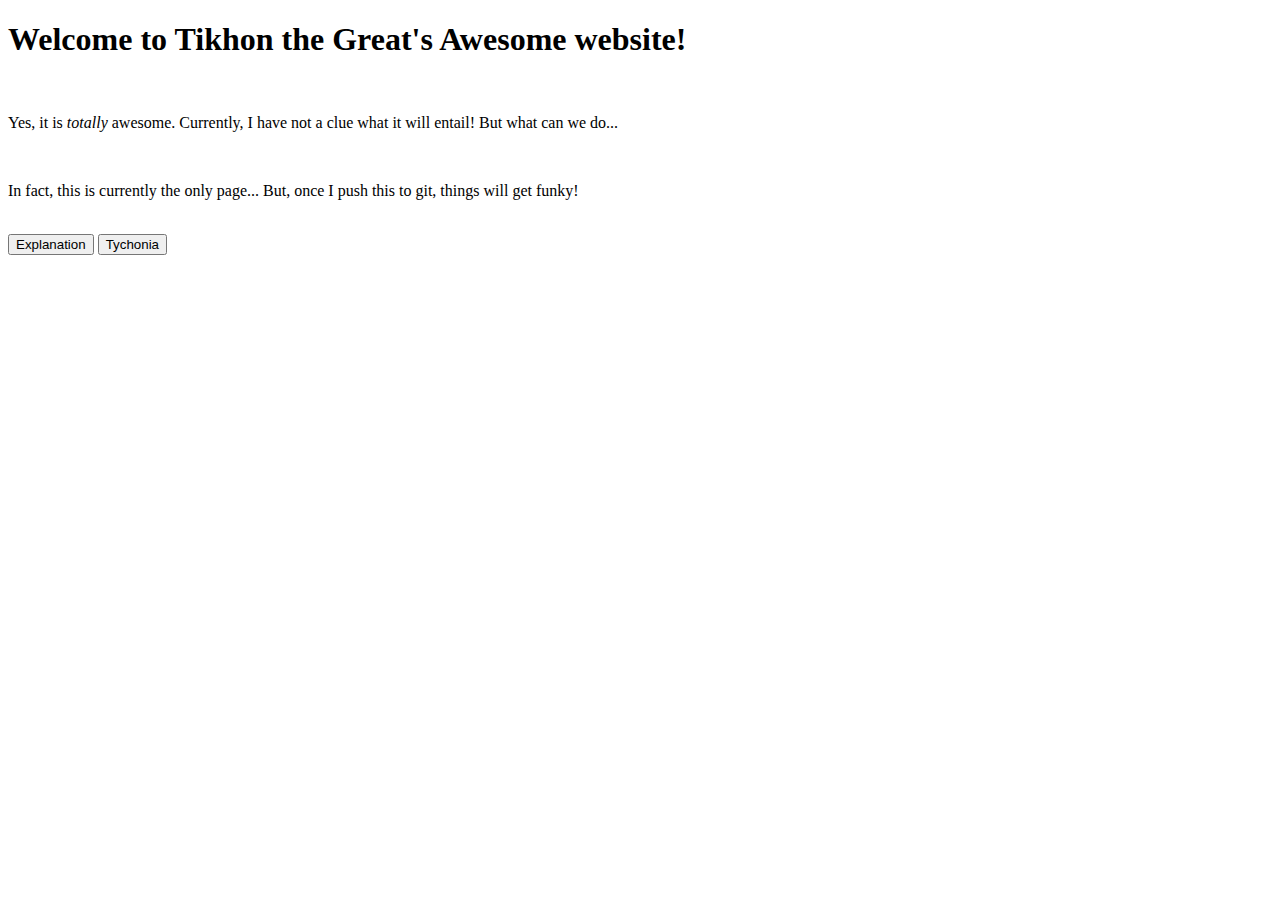
==== index.html @ c0ac5b1b "Changes:" ====
<!DOCTYPE HTML>
<html>
	<script>
		function go_to_explanation() {
			window.location.href = "pages/explanation.html";
		}
		function go_to_tychonia() {
			window.location.href = "pages/tychonia.html";
		}
	</script>
	<body>
		<h1>Welcome to Tikhon the Great's Awesome website!</h1>
		<br>
		<p>Yes, it is <i>totally</i> awesome. Currently, I have not a clue what it will entail! But what can we do...</p>
		<br>
		<p>In fact, this is currently the only page... But, once I push this to git, things will get funky!</p>
		<br>
		<button onclick="go_to_explanation()">Explanation</button>
		<button onclick="go_to_tychonia()">Tychonia</button>
	</body>
</html>
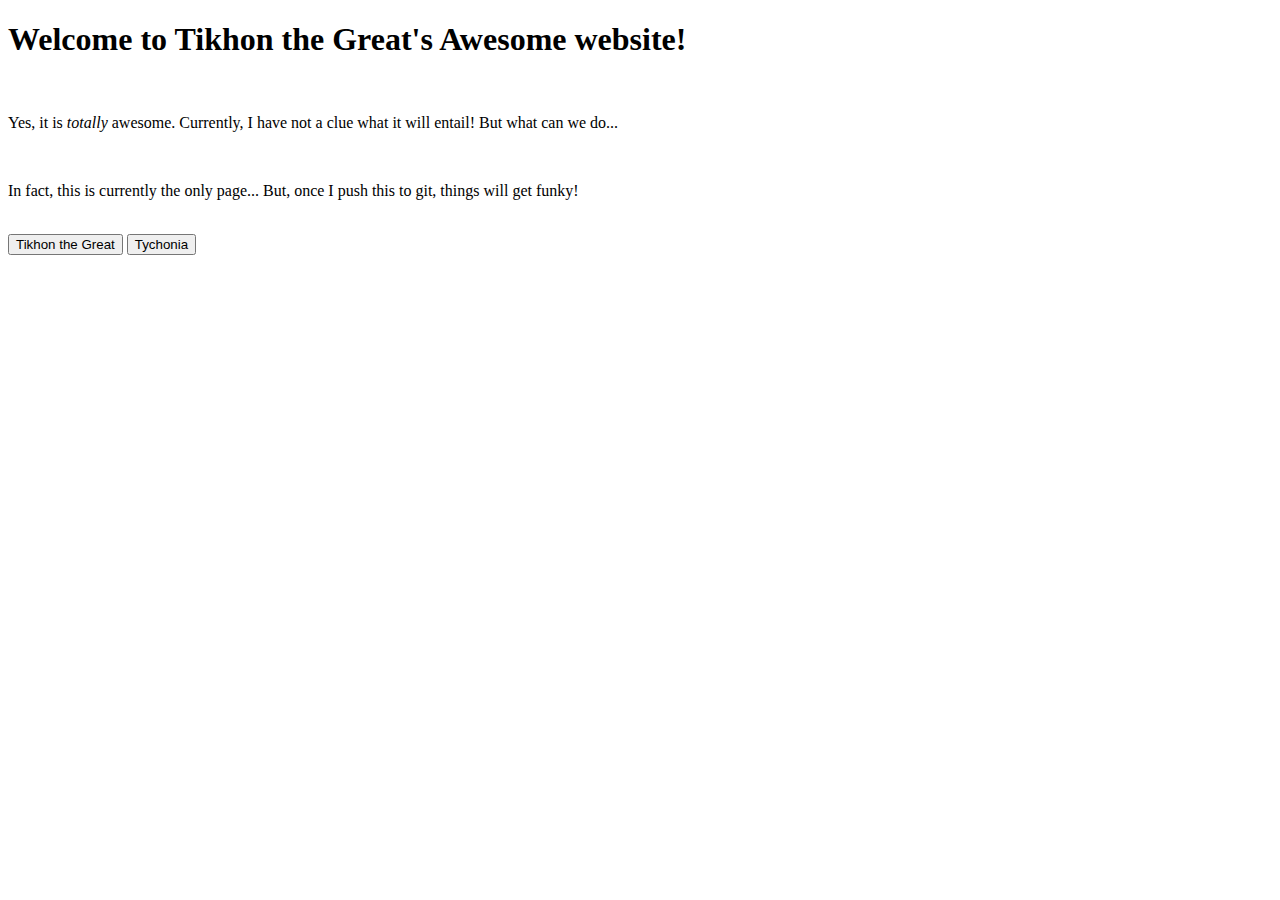
==== commit e1d13ed9: "Changes:" ====
--- a/index.html
+++ b/index.html
@@ -2,7 +2,7 @@
 <html>
 	<script>
 		function go_to_explanation() {
-			window.location.href = "pages/explanation.html";
+			window.location.href = "pages/tikhon.html";
 		}
 		function go_to_tychonia() {
 			window.location.href = "pages/tychonia.html";
@@ -15,7 +15,7 @@
 		<br>
 		<p>In fact, this is currently the only page... But, once I push this to git, things will get funky!</p>
 		<br>
-		<button onclick="go_to_explanation()">Explanation</button>
+		<button onclick="go_to_explanation()">Tikhon the Great</button>
 		<button onclick="go_to_tychonia()">Tychonia</button>
 	</body>
 </html>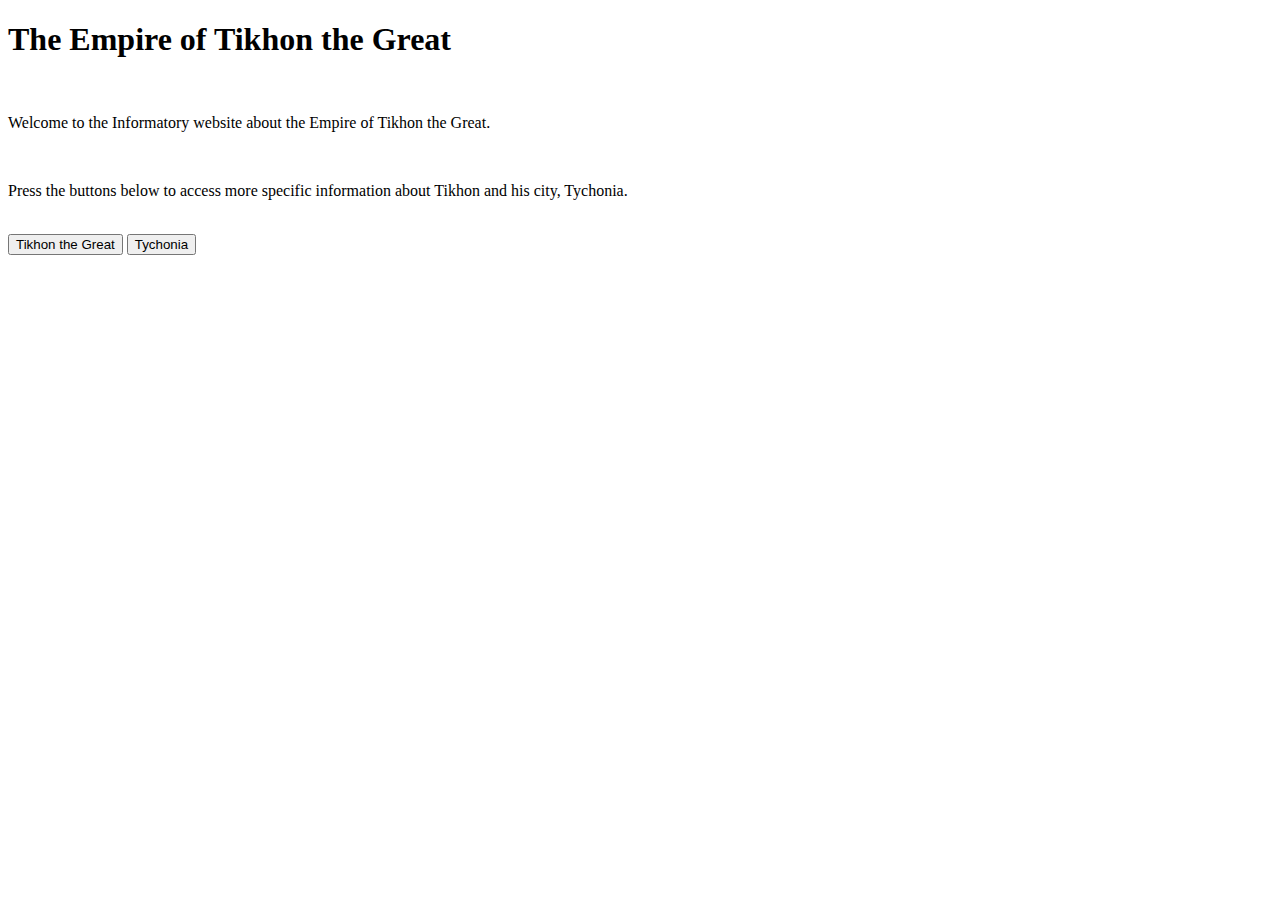
==== commit 84ac652e: "Changes:" ====
--- a/index.html
+++ b/index.html
@@ -9,11 +9,11 @@
 		}
 	</script>
 	<body>
-		<h1>Welcome to Tikhon the Great's Awesome website!</h1>
+		<h1>The Empire of Tikhon the Great</h1>
 		<br>
-		<p>Yes, it is <i>totally</i> awesome. Currently, I have not a clue what it will entail! But what can we do...</p>
+		<p>Welcome to the Informatory website about the Empire of Tikhon the Great.</p>
 		<br>
-		<p>In fact, this is currently the only page... But, once I push this to git, things will get funky!</p>
+		<p>Press the buttons below to access more specific information about Tikhon and his city, Tychonia.</p>
 		<br>
 		<button onclick="go_to_explanation()">Tikhon the Great</button>
 		<button onclick="go_to_tychonia()">Tychonia</button>
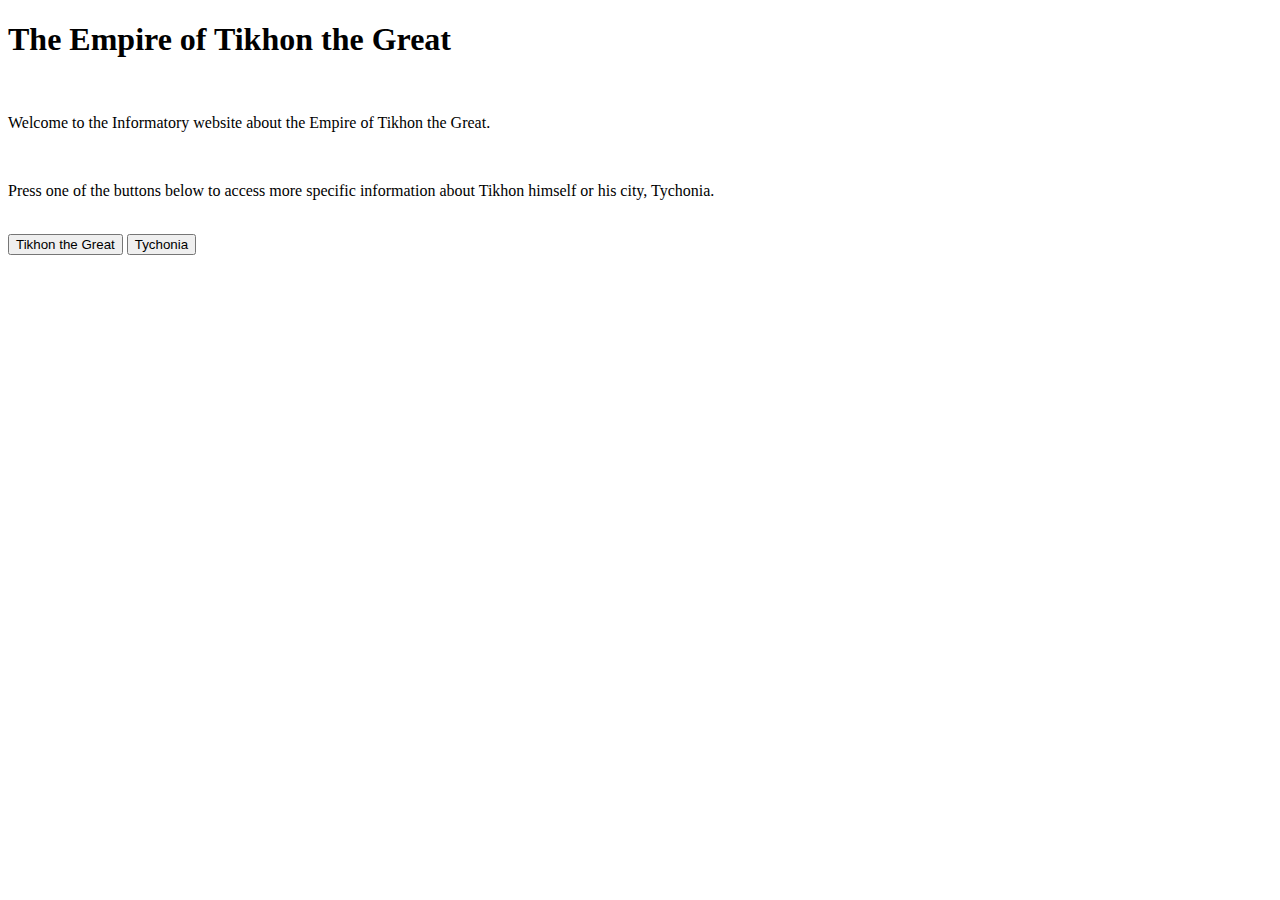
==== commit 29d8710b: "Changes:" ====
--- a/index.html
+++ b/index.html
@@ -8,12 +8,15 @@
 			window.location.href = "pages/tychonia.html";
 		}
 	</script>
+	
+	<title>Empire of Tikhon the Great</title>
+	
 	<body>
 		<h1>The Empire of Tikhon the Great</h1>
 		<br>
 		<p>Welcome to the Informatory website about the Empire of Tikhon the Great.</p>
 		<br>
-		<p>Press the buttons below to access more specific information about Tikhon and his city, Tychonia.</p>
+		<p>Press one of the buttons below to access more specific information about Tikhon himself or his city, Tychonia.</p>
 		<br>
 		<button onclick="go_to_explanation()">Tikhon the Great</button>
 		<button onclick="go_to_tychonia()">Tychonia</button>
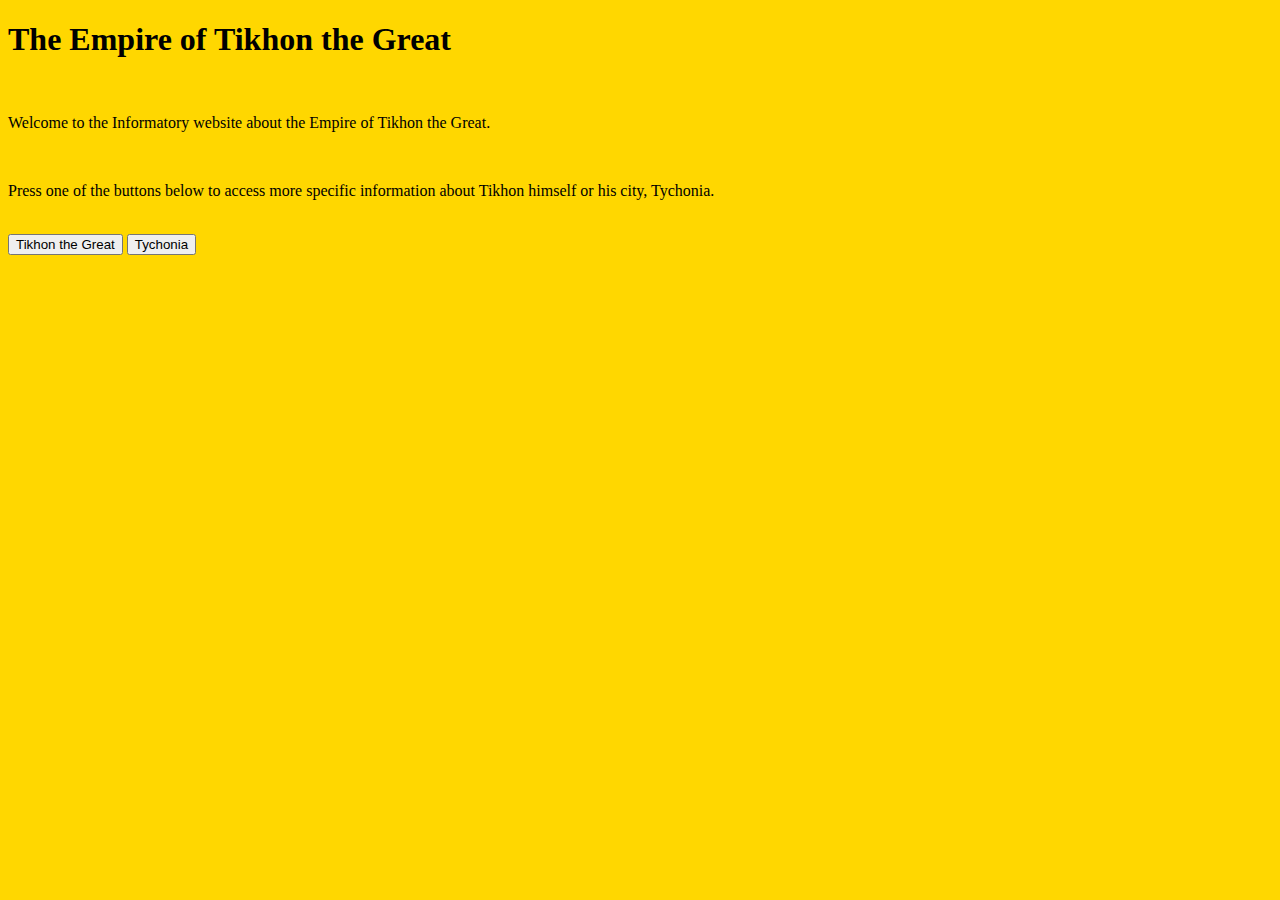
==== commit 83eac870: "Changes:" ====
--- a/index.html
+++ b/index.html
@@ -1,5 +1,10 @@
 <!DOCTYPE HTML>
 <html>
+	<head>
+		<link rel="stylesheet" href="styles/main.css">
+		<title>Empire of Tikhon the Great</title>
+	</head>
+	
 	<script>
 		function go_to_explanation() {
 			window.location.href = "pages/tikhon.html";
@@ -8,9 +13,7 @@
 			window.location.href = "pages/tychonia.html";
 		}
 	</script>
-	
-	<title>Empire of Tikhon the Great</title>
-	
+		
 	<body>
 		<h1>The Empire of Tikhon the Great</h1>
 		<br>
--- a/styles/main.css
+++ b/styles/main.css
@@ -0,0 +1,3 @@
+body {
+		background-color: rgb(255,215,0);
+}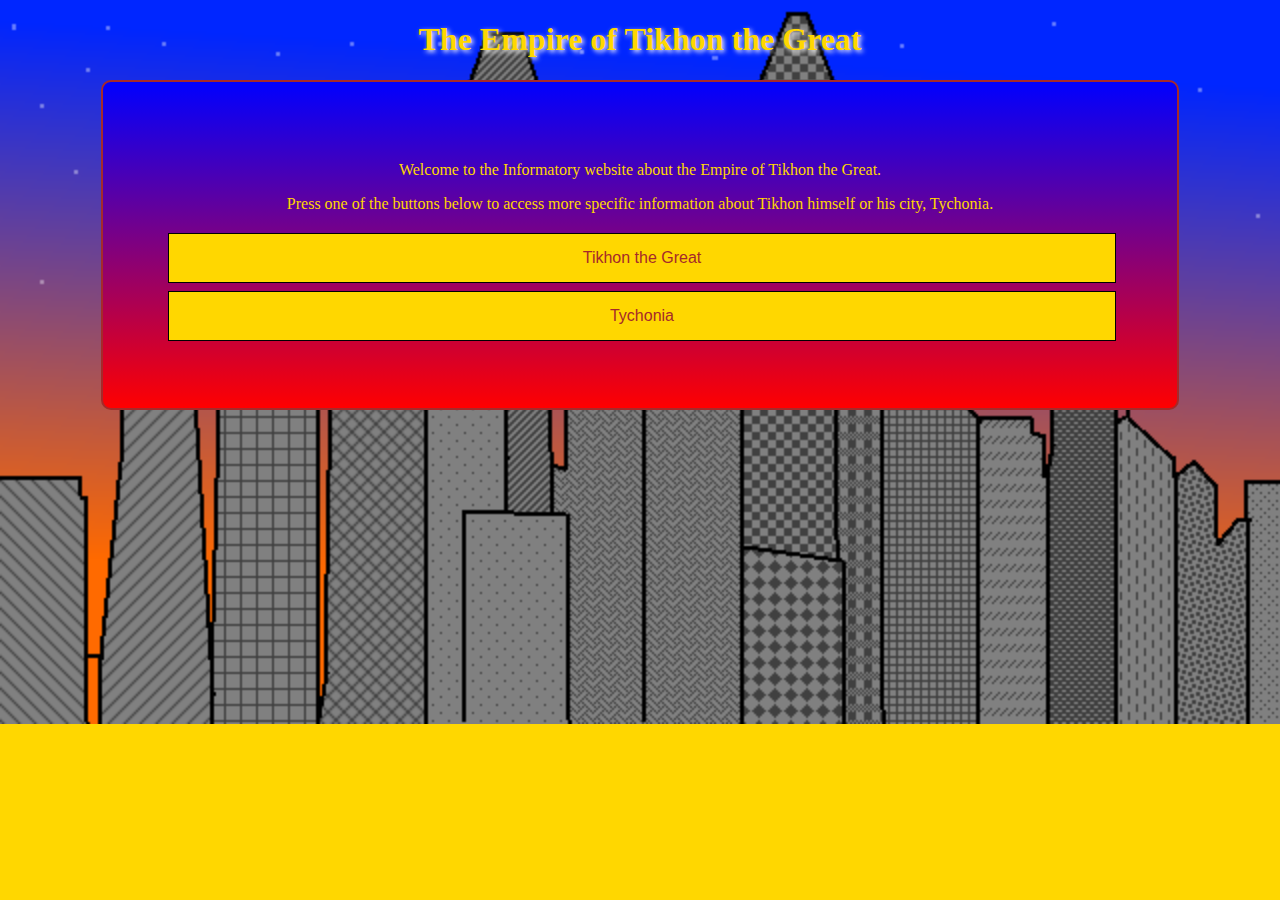
==== commit fe969b14: "Changes:" ====
--- a/index.html
+++ b/index.html
@@ -1,27 +1,25 @@
 <!DOCTYPE HTML>
 <html>
+	<script src="scripts/scripts.js"></script>
+
 	<head>
 		<link rel="stylesheet" href="styles/main.css">
 		<title>Empire of Tikhon the Great</title>
 	</head>
-	
-	<script>
-		function go_to_explanation() {
-			window.location.href = "pages/tikhon.html";
-		}
-		function go_to_tychonia() {
-			window.location.href = "pages/tychonia.html";
-		}
-	</script>
 		
 	<body>
 		<h1>The Empire of Tikhon the Great</h1>
-		<br>
-		<p>Welcome to the Informatory website about the Empire of Tikhon the Great.</p>
-		<br>
-		<p>Press one of the buttons below to access more specific information about Tikhon himself or his city, Tychonia.</p>
-		<br>
-		<button onclick="go_to_explanation()">Tikhon the Great</button>
-		<button onclick="go_to_tychonia()">Tychonia</button>
+		
+		<div class = "normal_div">
+			<div>
+				<p>Welcome to the Informatory website about the Empire of Tikhon the Great.</p>
+				<p>Press one of the buttons below to access more specific information about Tikhon himself or his city, Tychonia.</p>
+			</div>
+			
+			<div class "grid-container">
+				<button class="button" onclick="go_to_explanation()">Tikhon the Great</button>
+				<button class="button" onclick="go_to_tychonia()">Tychonia</button>
+			</div>
+		</div>
 	</body>
 </html>--- a/styles/main.css
+++ b/styles/main.css
@@ -1,3 +1,71 @@
 body {
+		background-image: url("../images/tychonia.png");
 		background-color: rgb(255,215,0);
+		background-repeat: no-repeat;
+		background-size: 100%
+}
+
+ol {
+		color: rgb(255,215,0);
+}
+
+h1 {
+		color: rgb(255,215,0);
+		text-shadow: 2px 2px 5px white;
+		text-align: center;
+}
+
+.heading {
+	color: rgb(255,215,0);
+	text-align: center;
+}
+
+p {
+		color: rgb(255,215,0);
+		text-align: center;
+}
+
+.normal_div {
+	transition-duration: 0.2s;
+		border-radius: 10px;
+		border: 2px solid rgb(165,42,42);
+		background: linear-gradient(rgb(0,0,255),rgb(255,0,0));
+		padding: 5%;
+		width: 75%;
+		margin: auto;
+}
+
+.normal_div:hover {
+		opacity: 0.8;
+}
+
+.grid-container {
+		margin: auto;
+		grid-template-columns: auto auto auto;
+		display:grid;
+		grid-column-gap: 10px;
+}
+
+.grid-element {
+		display:inline-grid;
+}
+
+.button {
+	transition-duration: 0.2s;
+	background-color: rgb(255,215,0);
+	border: 1px solid black;
+	color: rgb(165,42,42);
+	padding: 15px 32px;
+	text-align: center;
+	text-decoration: none;
+	display: inline-block;
+	font-size: 16px;
+	margin: 4px 2px;
+	cursor: pointer;
+	width: 100%
+}
+
+.button:hover {
+  background-color: rgb(165,42,42);
+  color: white;
 }